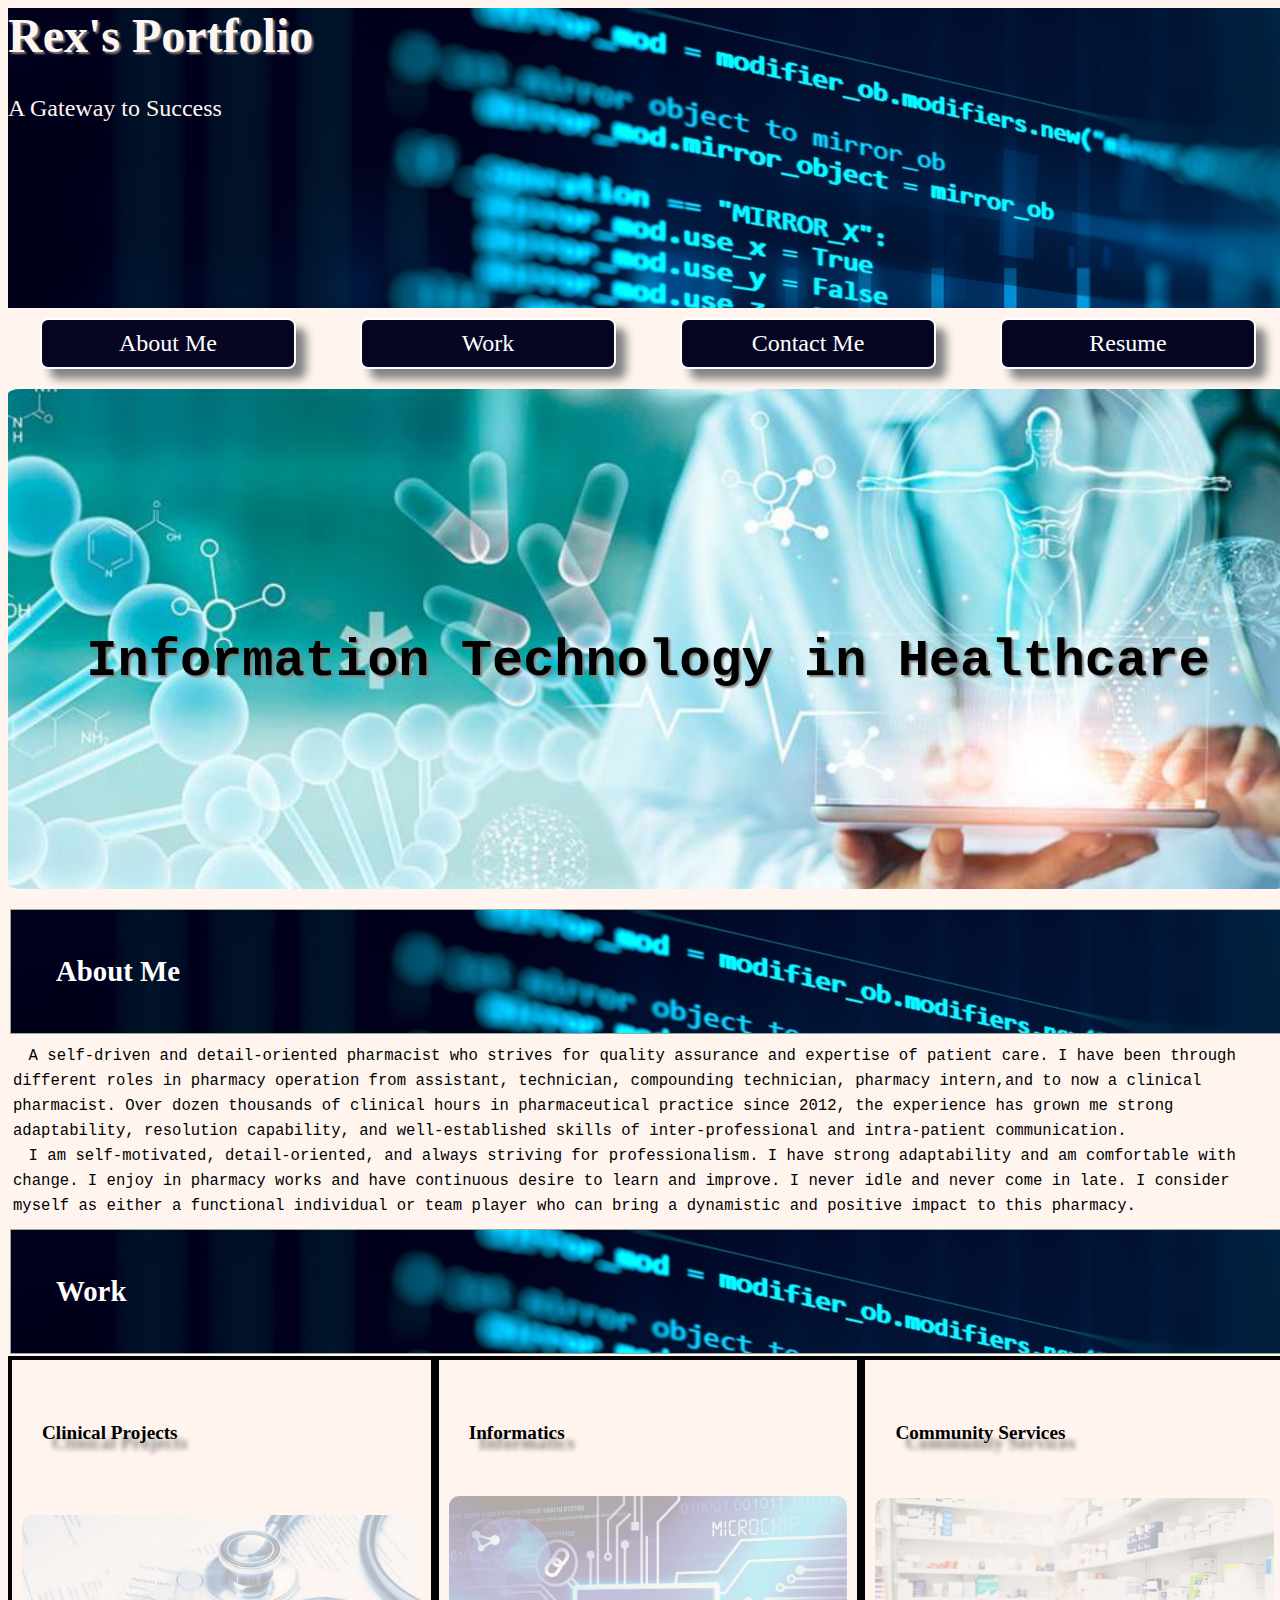
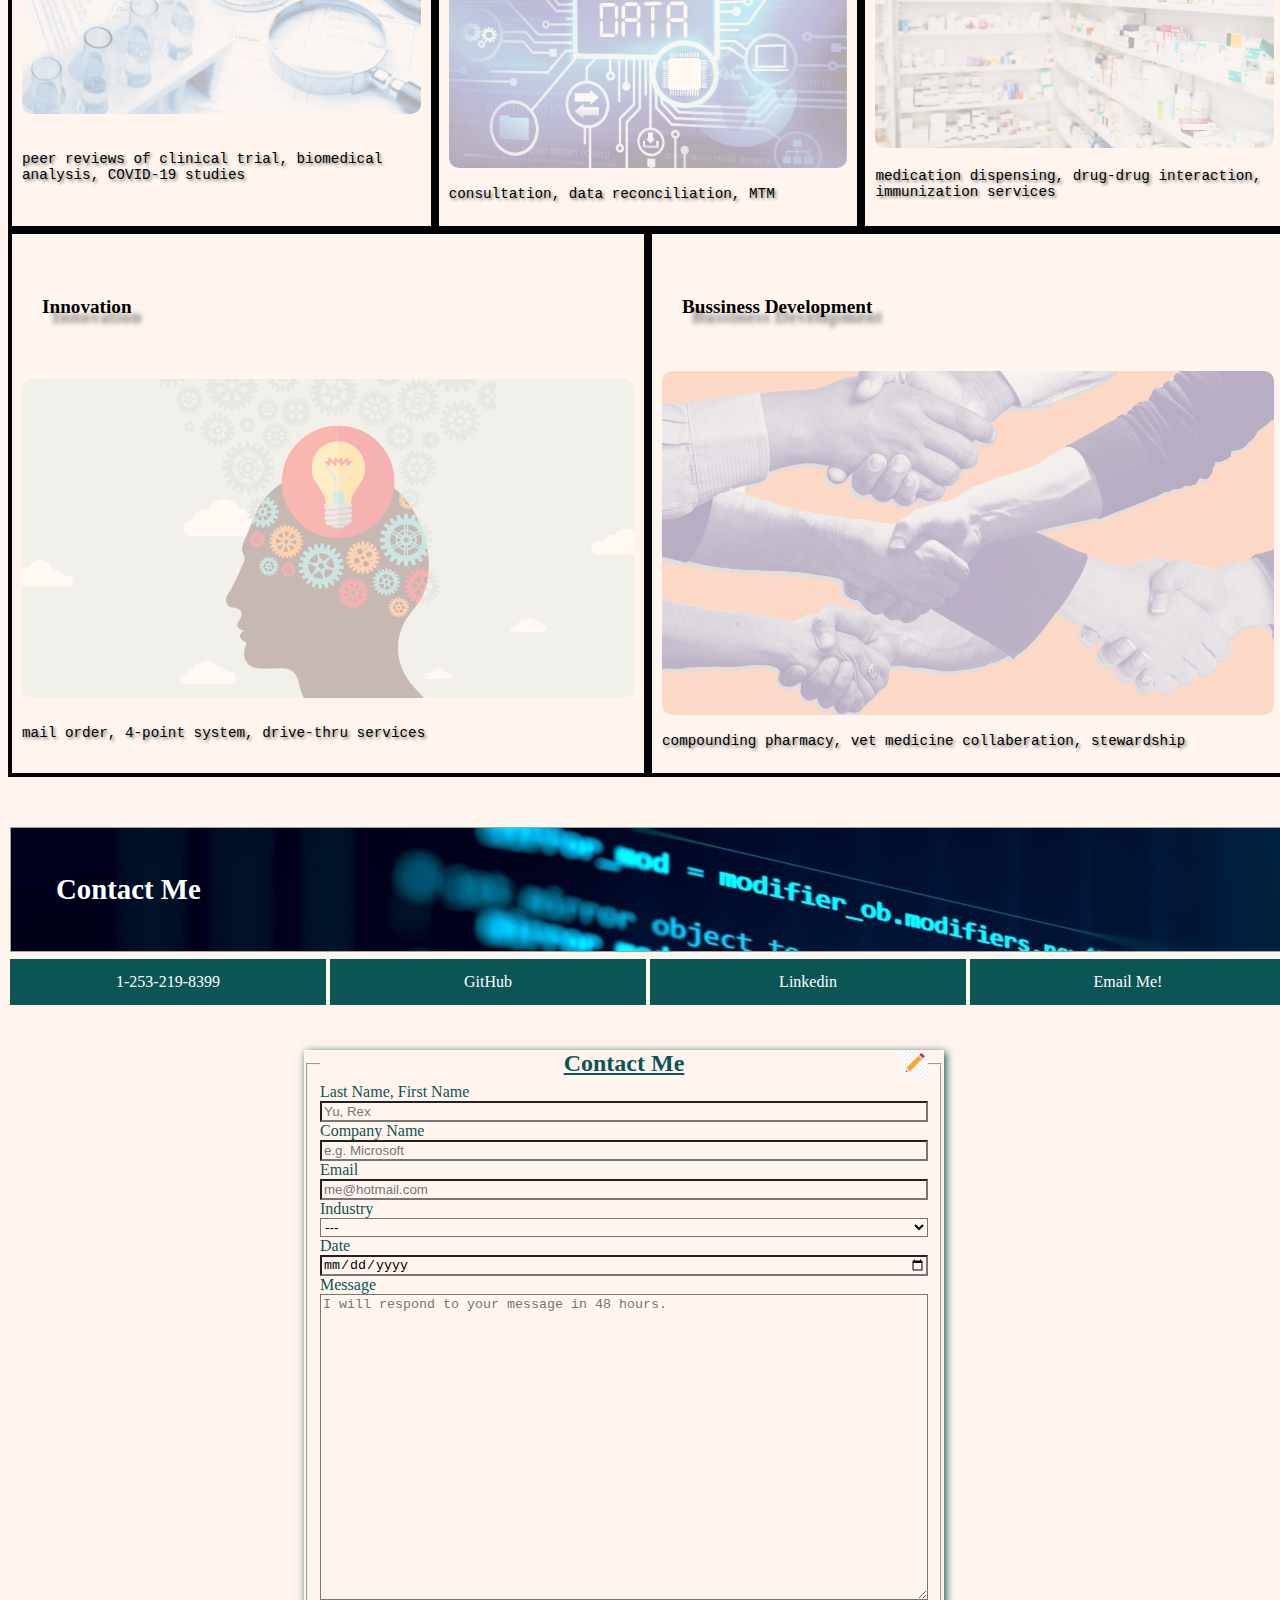
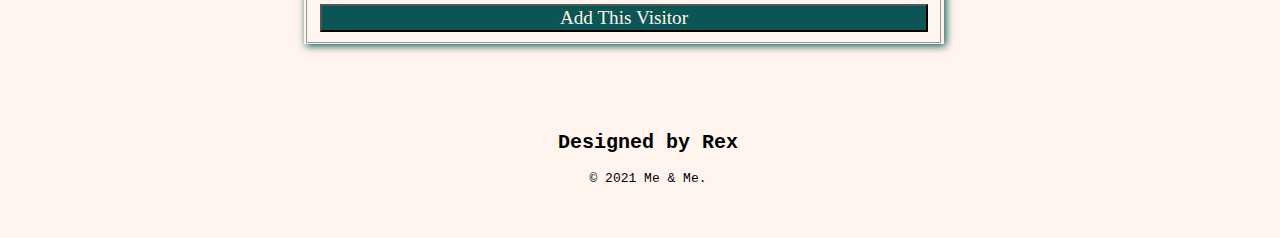
==== index.html @ 3e447a3d "Rename homework02.html to index.html" ====
<!DOCTYPE html>
<html lang="en">
<head>
    <meta charset="UTF-8">
    <meta http-equiv="X-UA-Compatible" content="IE=edge">
    <meta name="viewport" content="width=device-width, initial-scale=1.0">
    <title>Rex's Portfolio</title>
    <link rel="stylesheet" href="./stylesheet.css">
</head>
<body>
<header class="headerforphoto">
    <h1>Rex's Portfolio</h1>
    <p>A Gateway to Success</p>
</header>
<nav>
<a href="#aboutme">About Me</a>
<a href="#work">Work</a>
<a href="#contactme">Contact Me</a>
<a href="./assest/RESUME 1.pdf" download="resume">Resume</a>
</nav>
<section class="subtitle">
    <h2 id="subtitletext">Information Technology in Healthcare</h2>
</section>
<main>
<article>
<h3 id="aboutme">About Me</h3>
    <p id="autobio">&emsp;A self-driven and detail-oriented pharmacist who strives for quality assurance and expertise of patient care. I have been through different roles in pharmacy operation from assistant, technician, compounding technician, pharmacy intern,and to now a clinical pharmacist. Over dozen thousands of clinical hours in pharmaceutical practice since 2012, the experience has grown me strong adaptability, resolution capability, and well-established skills of inter-professional and intra-patient communication.
      <br>&emsp;I am self-motivated, detail-oriented, and always striving for professionalism. I have strong adaptability and am comfortable with change. I enjoy in pharmacy works and have continuous desire to learn and improve. I never idle and never come in late. I consider myself as either a functional individual or team player who can bring a dynamistic and positive impact to this pharmacy.
    </p>
</article>
</main class=container>
<h3 id="work">Work</h3>
<div class="totalcontainer">
<section class="smallcontainer_cli">
<h5>Clinical Projects</h5>
<a href="https://yu19910513.github.io/homework02/"><img src="./assest/clinical.jpeg" alt="clinical"></a>
<p>peer reviews of clinical trial, biomedical analysis, COVID-19 studies</p>
</section>

<section class="smallcontainer_inf">
<h5>Informatics</h5>
<a href="https://yu19910513.github.io/homework02/"><img src="./assest/informatics.jpeg" alt="informatics"></a>
<p>consultation, data reconciliation, MTM </p>
</section>

<section class="smallcontainer_com">
<h5>Community Services</h5>
<a href="https://yu19910513.github.io/homework02/"><img src="./assest/community .jpeg" alt="community"></a>
<p>medication dispensing, drug-drug interaction, immunization services</p>
</section>

<section class="smallcontainer_ino">
<h5>Innovation</h5>
<a href="https://yu19910513.github.io/homework02/"><img src="./assest/innovation .jpeg" alt="innovation"></a>
<p>mail order, 4-point system, drive-thru services</p>
</section>

<section class="smallcontainer_bus">
<h5>Bussiness Development</h5>
<a href="https://yu19910513.github.io/homework02/"><img src="./assest/bussiness.jpeg" alt="bussiness"></a>
<p>compounding pharmacy, vet medicine collaberation, stewardship</p>
</section>
</div>
<div></div>
<div></div>
<section class="contactme">
    <h3 id="contactme">
        Contact Me
    </h3>
    <ul class="contactlist">
        <li><a class="active" href="tel: 1-253-219-8399" data-desc="mobile:">1-253-219-8399</a></li>
        <li><a class="active" href="https://github.com/yu19910513?tab=repositories">GitHub</a></li>
        <li><a class="active" href="https://www.linkedin.com/in/rexyu0513/">Linkedin</a></li>
        <li><a class="active" href="mailto:yu19910513@gmail.com" data-email="yu19910513@gmail.com">Email Me!</a></li>
    </ul>
</section>
<form>
  <fieldset>
    <legend id="TITLE"><strong> Contact Me</strong></legend>
    <div>
      <label>Last Name, First Name</label>
      <input type="text" placeholder="Yu, Rex"/>
    </div>
    <div>
      <label>Company Name</label>
      <input type="text" name="companyname" id="companyname" placeholder="e.g. Microsoft"/>
    </div>
    <div>
      <label for="email">Email</label>
      <input type="text" placeholder="me@hotmail.com"/>
    </div>
    <div>
      <label for="Industry">Industry</label>
      <select name="Industry" id="Industryname">
        <option value="0">---</option>
        <option value="Technology">Technology</option>
        <option value="Healthcare">Healthcare</option>
        <option value="Bussiness">Bussiness</option>
        <option value="Others">Others</option>
      </select>
    </div>
    <div>
      <label for="expiration">Date</label>
      <input type="date" />
    </div>
    <div>
      <label for="bio">Message</label>
      <textarea name="about you" id="about" cols="20" rows="20" placeholder="I will respond to your message in 48 hours."></textarea>
    </div>
    <div>
      <button type="submit">Add This Visitor</button>
    </div>
  </fieldset>
</form>
<footer>
  <h2>Designed by Rex</h2>
    <p>
        &copy; 2021 Me & Me.
    </p>
</footer>
</body>
</html>
---- stylesheet.css ----
* {
box-sizing: border-box;
width: 100%;
background-color:#fff5ee;
}

:root {
  --green: rgb(12, 85, 85);
  --main: #fff5ee
}
h5 {
    font-size: 120%;
    font-family: Georgia, 'Times New Roman', Times, serif;
    padding:20px;
    background-color: transparent;
    border-radius: 5%;
    text-shadow: 10px 10px 5px grey;
}
h3 {
    width:auto;
    border: 1px solid rgb(151, 170, 151);
    padding: 45px;
    margin: 2px;
    background-image: url(./assest/coding.jpeg);
    text-align: left;
    color: white;
    font-size: 180%;
    font-family: serif;
}
nav a:hover {
  background-image: none;
  background-color: rgb(70, 70, 230);
  font-size:xx-large;
  font-family: monospace;
  text-shadow: 2px 2px 4px purple;
  color: blanchedalmond;
}

.headerforphoto {
  position: relative;
  display: block;
  background-image: url(./assest/coding.jpeg);
  height: 300px;
  text-align: left;
  color: var(--main);
}
h1 {
font-size: 300%;
text-shadow: 2px 2px 2px grey;
background: transparent;
margin-top: 0%;
}
.headerforphoto p {
  background-color: transparent;
  font-size:x-large;
}
.smallcontainer_cli, .smallcontainer_bus, .smallcontainer_ino, .smallcontainer_inf, .smallcontainer_com{
    border-style: solid;
    border-width: 1px;
    padding: 10px;
    float: left;
    width: 20%;
    border: 4px solid rgb(2, 2, 5);
    display: flex;
    flex-wrap: wrap;
    background-color: transparent;

}
.smallcontainer_bus {
  /*background-image: url(./assest/bussiness.jpeg);*/
  box-sizing: border-box;
  height: auto;
  width: 50%;
}

.smallcontainer_cli {
  /*background-image: url(./assest/clinical.jpeg);*/
  box-sizing: border-box;
  height: auto;
  width: 33.33%;
}
.smallcontainer_com {
  /*background-image: url(./assest/community\ .jpeg);*/
  box-sizing: border-box;
  height: auto;
  width: 33.33%;
}
.smallcontainer_inf {
  /*background-image: url(./assest/informatics.jpeg);*/
  box-sizing: border-box;
  height: auto;
  width: 33.33%;
}
.smallcontainer_ino {
  /*background-image: url(./assest/innovation\ .jpeg);*/
  box-sizing: border-box;
  height: auto;
  width: 50%;
}
.totalcontainer {
display: flex;
position: relative;
min-width: 100px;
flex-wrap: wrap;
justify-content:space-between;
}
.totalcontainer p {
  background-color: transparent;
  font-family:monospace;
  font-size: 110%;
  text-shadow: 2px 2px 3px grey;
}


.totalcontainer img {
opacity: 0.3;
border-radius: 10px;
}
.totalcontainer img:hover {
opacity: 1;
transform: scaleY(1.2);
}
.smallcontainer p {
    text-align: center;
  }

.contactlist {
  display: flex;
  justify-content: center;
  list-style-type: none;
  margin: 0;
  padding: 0;
  overflow: hidden;}

.contactlist li {
  float:left;
  padding: 5px 2px;
}
.contactlist li a {
  display: inline-block;
  color:#ffff;
  text-align: center;
  padding: 14px 16px;
  text-decoration: none;
}
.active:hover {
  background-color:grey;
  font-style: italic;
  font-size: 200%;
  position: relative;
}
.active:hover::before {
content: attr(data-desc);
position: absolute;
bottom: 30px;
left: 30px;
font-size: small;
}
.active:hover::after {
  content:attr(data-email);
  position: absolute;
  top: 50px;
  right: 90px;
  font-size: small;
}
.active {
  background-color:rgb(12, 85, 85);
}
.contactme {
margin-top: 50px;
}

.headerforphoto img {
display: none;
}
nav {
  margin-top: 10px;
  display: flex;
  position: relative;
  width: 100%;
  justify-content:space-around
  }

nav a {
border-style: solid;
border-width: 2px;
border-radius: 8px;
padding: 10px;
float: center;
width: 20%;
display: flex;
justify-content:center;
color:#ffff;
text-align: center;
padding: 10px 16px;
font-size: 16px;
background-color:rgb(6, 6, 34);
text-decoration: none;
font-size: 150%;
font-family: serif;
box-shadow: 10px 10px 10px grey
  }
#subtitletext {
  text-align:center;
  position: relative;
  display: inline-block;
  top: 40%;
  font-size: 400%;
  text-shadow: 2px 2px 2px grey;
  font-family:monospace;
  background-color: transparent;
}
.subtitle {
  margin-top: 20px;
  margin-bottom: 20px;
  height: 500px;
  background-image: url(./assest/subtitile.jpeg);
  background-size: cover;
  border-radius: 1%;
}


#autobio {
  font-family: monospace;
  margin: 10px 5px;
  font-size: 120%;
  line-height: 1.6;
  line-break: normal;
}
form {
margin: 40px;
box-sizing: border-box;
  height: auto;
  width: 50%;
  height: auto;
  position: relative;
  display: flex;
  left: 20%;
  color:var(--green);
  font-family: cursive;
  box-shadow: 2px 2px 8px var(--green);
}
#TITLE {
text-align: center;
text-decoration: underline;
font-size: x-large;
background-image: url(./assest/pencil.jpeg);
background-repeat: no-repeat;
background-position:right;
background-size: contain;
}

footer {
  padding: 30px;
  clear: both;
  font-family: monospace;
  text-align: center;
}
form button {
color: var(--main);
background-color: var(--green);
font-family: cursive;
font-size: 120%;
}
footer h2 {
  font-size: 20px;
}
@media screen and (max-width: 992px){
.headerforphoto {
  text-align: center;
}
}
@media screen and (max-width: 768px) {
.headerforphoto {
height: 60%;
font-size: 80%;
}
.headerforphoto p {
font-size: large
}
.subtitle {
  margin-top:10px;
  margin-bottom: 10px;
  height: 300px;
  background-image: url(./assest/subtitile.jpeg);
  border-radius: 3%;
  font-size: small;
}
#subtitletext {
  top: 20%;}

.smallcontainer_cli, .smallcontainer_inf {
  width: 50%;
}
.smallcontainer_com, .smallcontainer_ino {
  width: 50%;
}
.smallcontainer_bus {
  width: 100%;
}
h3 {
  text-align: center;
}
form {
  width: 75%;
  margin-left: -10%;
  }
}
@media screen and (max-width: 576px) {
  .subtitle {
    margin-top:10px;
    margin-bottom: 5px;
    height: 100px;
    background-image: url(./assest/subtitile.jpeg);
    font-size: 40%;
  }
  #subtitletext {
    top: 20%;
    font-family: serif;
    color: var(--main);
  }
  .smallcontainer_cli, .smallcontainer_bus, .smallcontainer_ino, .smallcontainer_inf, .smallcontainer_com{
  width: 100%;
}
h5 {
  text-align: center;
  font-size: xx-large;
}
form {
width: 95%;
margin-left: -18%;
margin-top:4%;
}
nav a {
  margin-top: -10px;
  width: auto;
  height: 80%;
  justify-content:space-around;
  border-color: aqua;
  }
.contactme {
    margin-top: 10px;
    }
.active:hover::after {
      content:none;
}
.active:hover::before {
  content: none;
}
.active:hover {
  background-color:rgb(168, 206, 99);
  font-size: 100%;
}
}
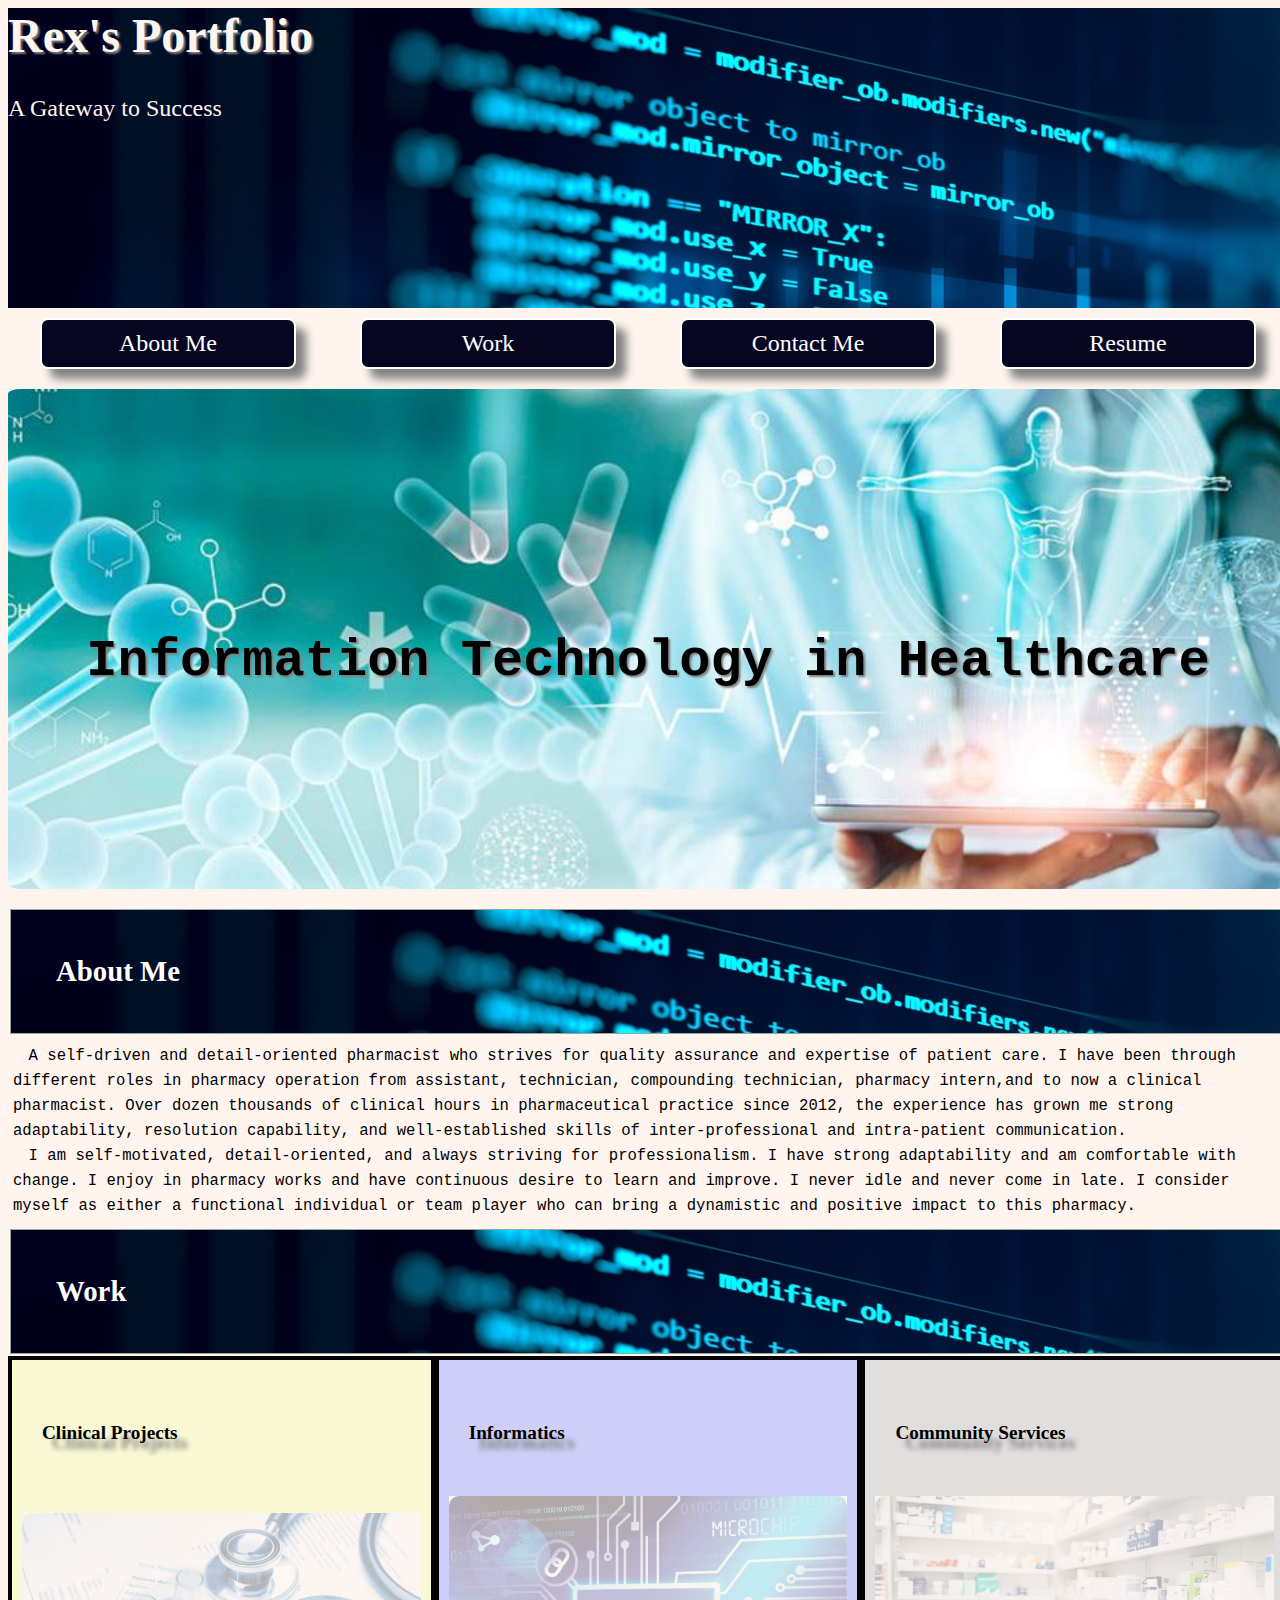
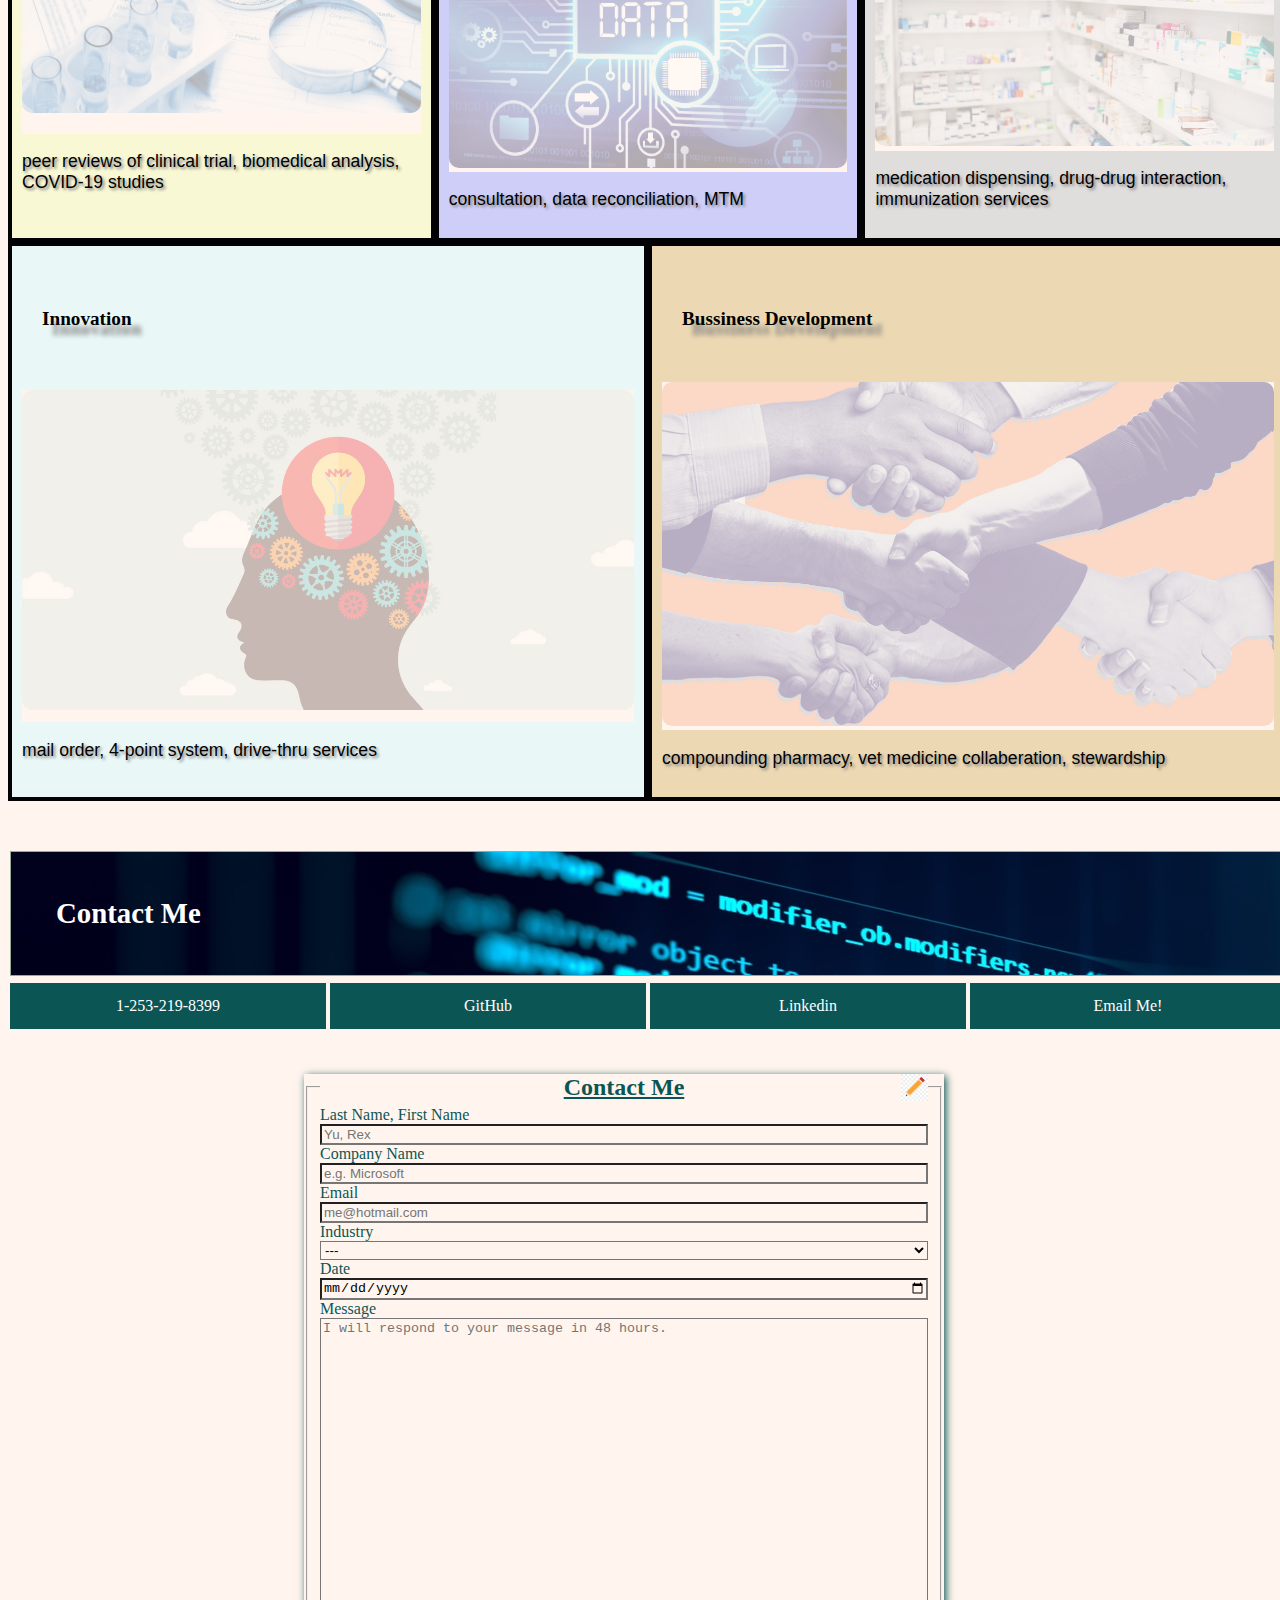
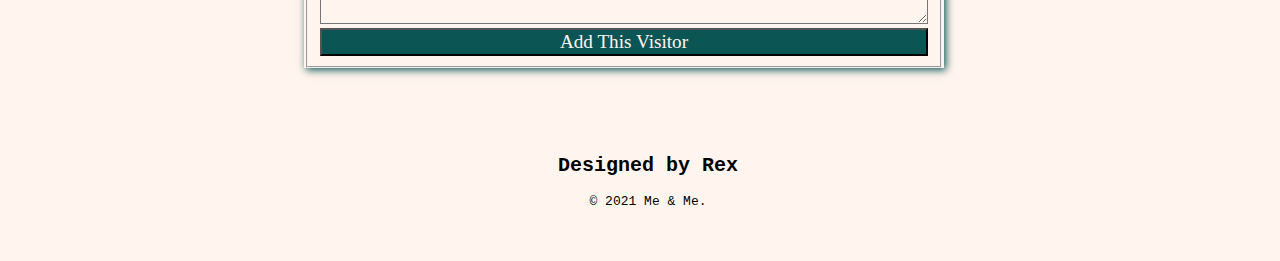
==== commit 780287e4: "finalversion" ====
--- a/index.html
+++ b/index.html
@@ -5,6 +5,7 @@
     <meta http-equiv="X-UA-Compatible" content="IE=edge">
     <meta name="viewport" content="width=device-width, initial-scale=1.0">
     <title>Rex's Portfolio</title>
+    <link rel="reset" href="./reset.css">
     <link rel="stylesheet" href="./stylesheet.css">
 </head>
 <body>
--- a/stylesheet.css
+++ b/stylesheet.css
@@ -67,32 +67,32 @@
 
 }
 .smallcontainer_bus {
-  /*background-image: url(./assest/bussiness.jpeg);*/
+  background-color: rgb(236, 216, 178);
   box-sizing: border-box;
   height: auto;
   width: 50%;
 }
 
 .smallcontainer_cli {
-  /*background-image: url(./assest/clinical.jpeg);*/
+  background-color: rgb(248, 248, 212);
   box-sizing: border-box;
   height: auto;
   width: 33.33%;
 }
 .smallcontainer_com {
-  /*background-image: url(./assest/community\ .jpeg);*/
+  background-color: rgb(224, 221, 221);
   box-sizing: border-box;
   height: auto;
   width: 33.33%;
 }
 .smallcontainer_inf {
-  /*background-image: url(./assest/informatics.jpeg);*/
+  background-color: rgb(206, 206, 248);
   box-sizing: border-box;
   height: auto;
   width: 33.33%;
 }
 .smallcontainer_ino {
-  /*background-image: url(./assest/innovation\ .jpeg);*/
+  background-color: rgb(234, 247, 247);
   box-sizing: border-box;
   height: auto;
   width: 50%;
@@ -106,7 +106,7 @@
 }
 .totalcontainer p {
   background-color: transparent;
-  font-family:monospace;
+  font-family:'Segoe UI', Tahoma, Geneva, Verdana, sans-serif;
   font-size: 110%;
   text-shadow: 2px 2px 3px grey;
 }
@@ -118,7 +118,7 @@
 }
 .totalcontainer img:hover {
 opacity: 1;
-transform: scaleY(1.2);
+transform: scaleY(1.6);
 }
 .smallcontainer p {
     text-align: center;
